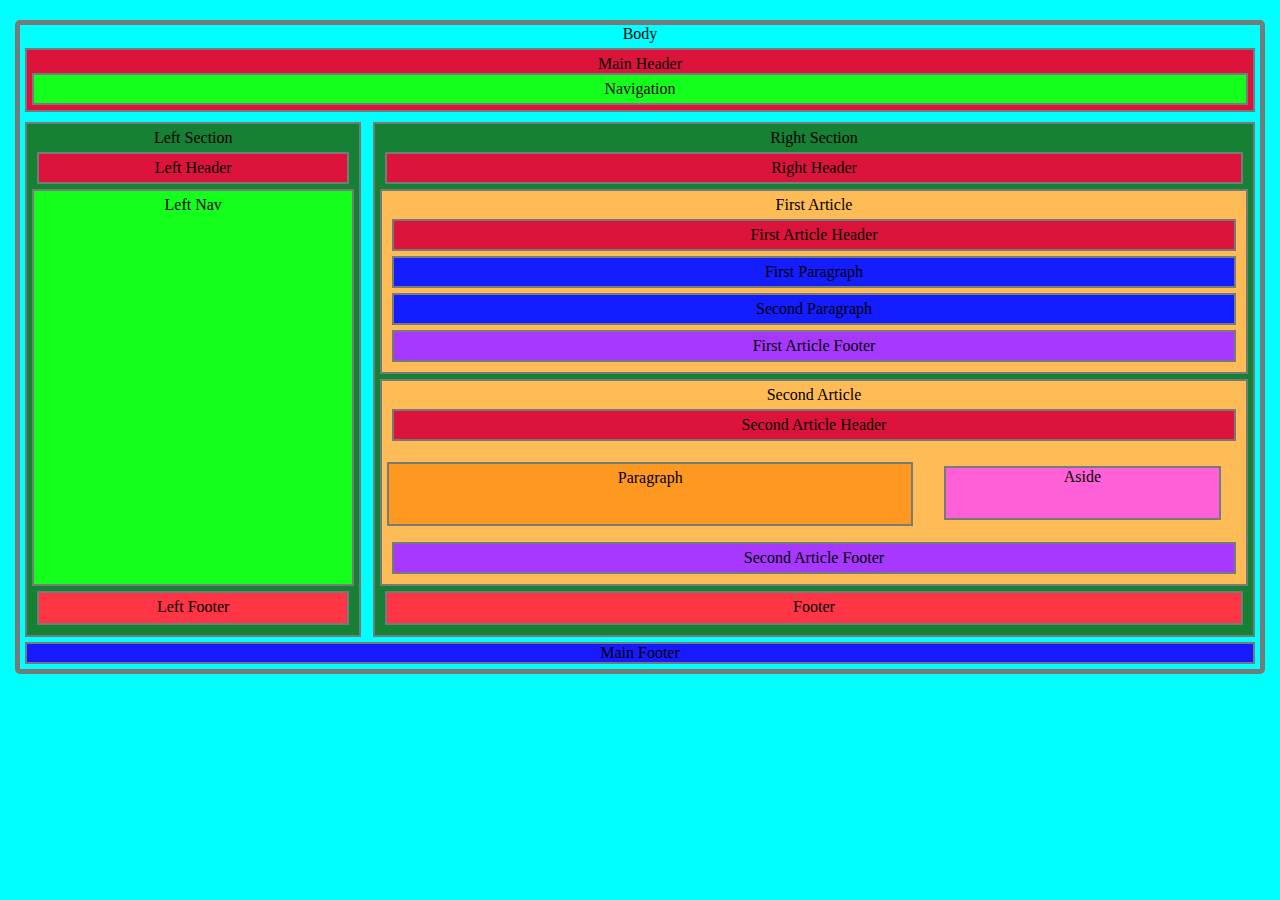
==== helloWorld/src/WebApp/index.html @ 2fbd674e "Add HTML and CSS files" ====
<!DOCTYPE html>
<html lang="en" xmlns="http://www.w3.org/1999/html">
<head>
    <meta charset="UTF-8">
    <title>My First HTML Project</title>
    <link rel="stylesheet" href="css/style.css">
    <!--<meta name="viewport" content="width=device-width, initial-scale=1">

    <link rel="stylesheet" href="http://www.w3schools.com/lib/w3.css">-->
</head>
<body>
    Body
    <header>
        Main Header
        <nav>
            Navigation
        </nav>
    </header>
        <section id="left-section">
            Left Section
            <header>
                Left Header
            </header>
            <nav id="left-nav">Left Nav</nav>
            <footer id="left-footer">Left Footer</footer>
        </section>
        <section id="right-section">
            Right Section
            <header>
                Right Header
            </header>
            <article class="article">
                First Article
                <header>
                    First Article Header
                </header>
                <p class="paragraph-first-article">First Paragraph</p>
                <p class="paragraph-first-article">Second Paragraph</p>
                <footer>First Article Footer</footer>
            </article>
            <article class="article">
                Second Article
                <header>Second Article Header</header>
                <p id="paragraph">Paragraph</p>
                <aside id="aside">Aside</aside>
                <footer>Second Article Footer</footer>
            </article>
            <footer id="left-footer">Footer</footer>
        </section>


    <footer title="Main Footer Title" draggable="true">Main Footer</footer>
</body>
</html>
---- helloWorld/src/WebApp/css/style.css ----
body {
    background-color: #00ffff;
    border: solid 5px #747b79;
    margin: 20px 15px 10px;
    border-radius: 5px;
    text-align: center;
}

body header{
    background-color: #dc143c;
    border: solid 2px #747b79;
    padding: 5px;
    margin: 5px;
}

body header nav{
    background-color: #15ff1c;
    border: solid 2px #747b79;
    padding: 5px;
}
body section{
    background-color: #168034;
    padding: 5px;
    border: solid 2px #747b79;
}

#left-section {
    float: left;
    border: solid 2px #747b79;
    width: 26%;
    margin: 5px;
}

#right-section {
    float: right;
    border: solid 2px #747b79;
    width: 70%;
    margin: 5px;
}

#left-nav {
    height: 383px;
    background-color: #15ff1c;
    border: solid 2px #747b79;
    padding: 5px;
}
#left-footer{
    height: 20px;
    background-color: #ff3445;
    border: solid 2px #747b79;
    padding: 5px;
    margin-top: 5px;
}

.article {
    background-color: #ffbb55;
    border: solid 2px #747b79;
    padding: 5px;
    margin-top: 5px;
}

.paragraph-first-article {
    background-color: #131dff;
    border: solid 2px #747b79;
    padding: 5px;
    margin: 5px;
}

section article footer {
    background-color: #a738ff;
    border: solid 2px #747b79;
    padding: 5px;
}

#paragraph{
    float: left;
    width: 60%;
    height: 50px;;
    background-color: #ff9821;
    border: solid 2px #747b79;
    padding: 5px;
}

#aside{
    float: right;
    width: 32%;
    height: 50px;
    background-color: #ff60d7;
    border: solid 2px #747b79;
    margin: 20px;
}

body footer{
    clear: both;
    background-color: #181bff;
    border: solid 2px #747b79;
    margin: 5px;;
}
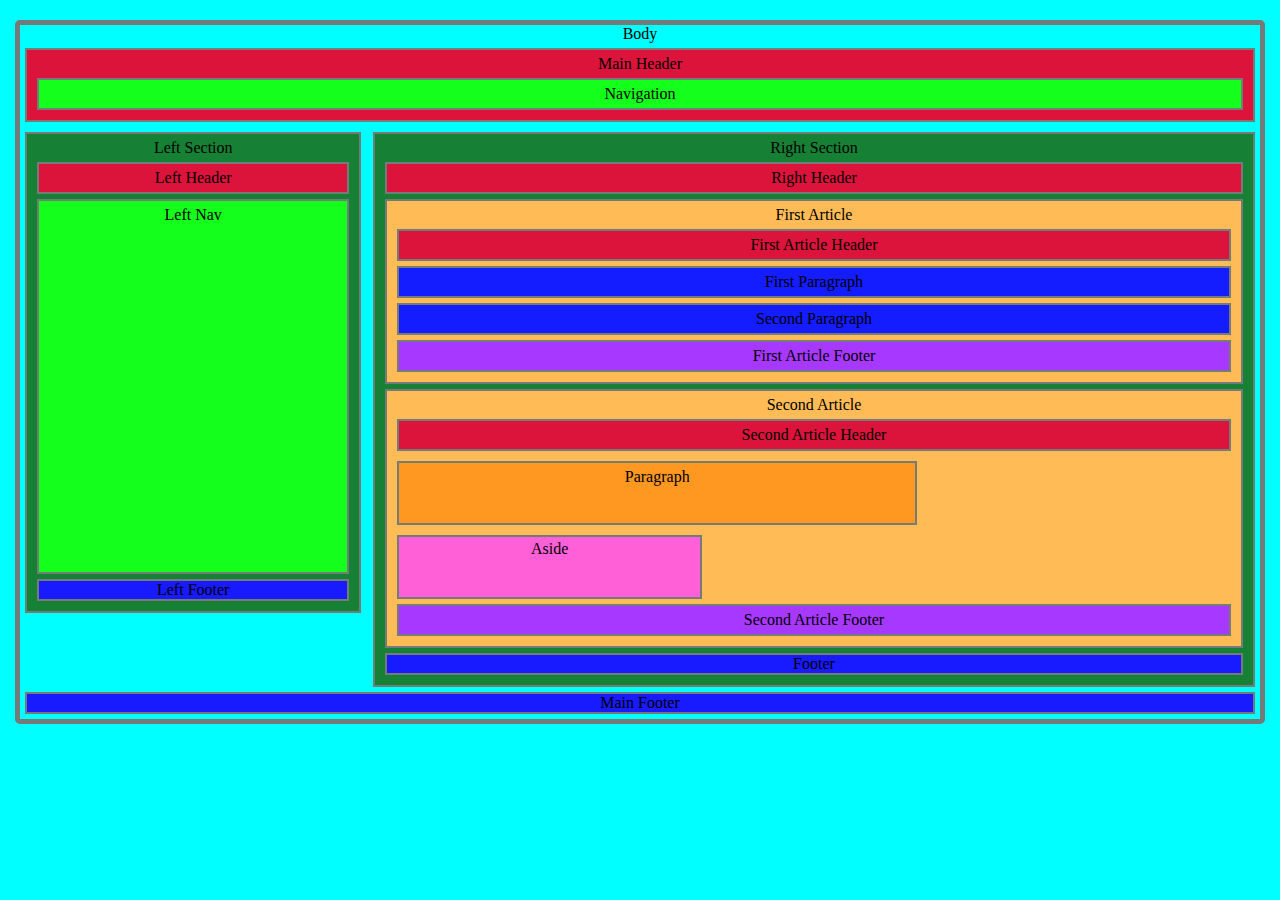
==== commit df59e379: "Modify css margin" ====
--- a/helloWorld/src/WebApp/index.html
+++ b/helloWorld/src/WebApp/index.html
@@ -22,7 +22,7 @@
                 Left Header
             </header>
             <nav id="left-nav">Left Nav</nav>
-            <footer id="left-footer">Left Footer</footer>
+            <footer>Left Footer</footer>
         </section>
         <section id="right-section">
             Right Section
@@ -45,7 +45,7 @@
                 <aside id="aside">Aside</aside>
                 <footer>Second Article Footer</footer>
             </article>
-            <footer id="left-footer">Footer</footer>
+            <footer>Footer</footer>
         </section>
 
 
--- a/helloWorld/src/WebApp/css/style.css
+++ b/helloWorld/src/WebApp/css/style.css
@@ -17,6 +17,7 @@
     background-color: #15ff1c;
     border: solid 2px #747b79;
     padding: 5px;
+    margin: 5px;
 }
 body section{
     background-color: #168034;
@@ -39,10 +40,11 @@
 }
 
 #left-nav {
-    height: 383px;
+    height: 361px;
     background-color: #15ff1c;
     border: solid 2px #747b79;
     padding: 5px;
+    margin: 5px;
 }
 #left-footer{
     height: 20px;
@@ -56,7 +58,7 @@
     background-color: #ffbb55;
     border: solid 2px #747b79;
     padding: 5px;
-    margin-top: 5px;
+    margin: 5px;
 }
 
 .paragraph-first-article {
@@ -79,15 +81,17 @@
     background-color: #ff9821;
     border: solid 2px #747b79;
     padding: 5px;
+    margin: 5px;
 }
 
 #aside{
-    float: right;
-    width: 32%;
-    height: 50px;
+    float: left;
+    width: 35%;
+    height: 54px;
     background-color: #ff60d7;
     border: solid 2px #747b79;
-    margin: 20px;
+    margin: 5px;
+    padding: 3px;
 }
 
 body footer{
